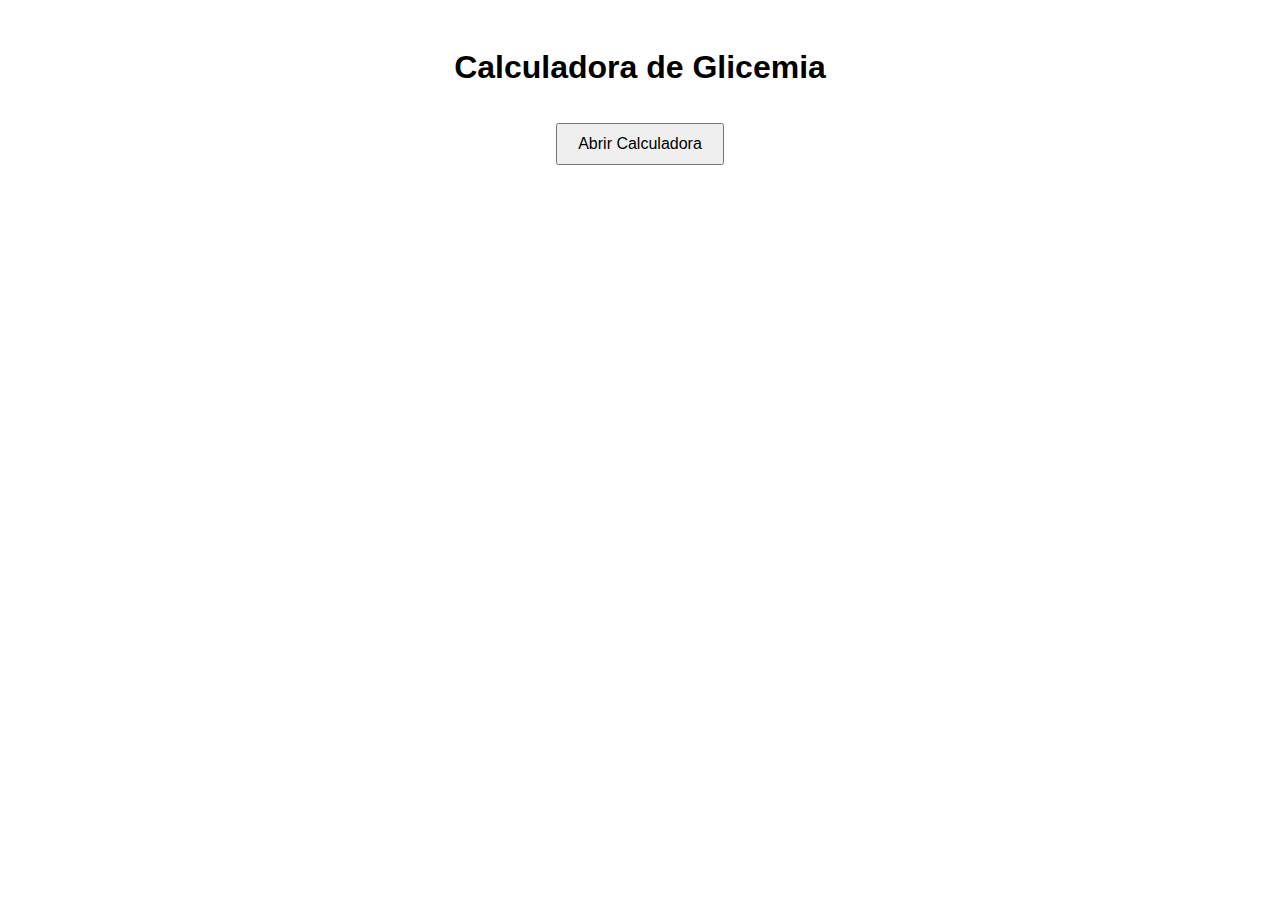
==== index.html @ 74caac7e "Add files via upload" ====
<!DOCTYPE html>
<html lang="en">

<head>
    <meta charset="UTF-8">
    <meta name="viewport" content="width=device-width, initial-scale=1.0">
    <title>Calculadora de Glicemia</title>
    <link rel="stylesheet" href="style.css">
    <script src="script.js"></script>
</head>

<body>
    <h1>Calculadora de Glicemia</h1>
    <button onclick="openCalculator()">Abrir Calculadora</button>

</body>

</html>
---- style.css ----
body {
    font-family: Arial, sans-serif;
    text-align: center;
    padding: 20px;
}

button {
    padding: 10px 20px;
    font-size: 16px;
    cursor: pointer;
}

form {
    margin-top: 20px;
}

label {
    display: block;
    margin-bottom: 5px;
}

input {
    width: 100%;
    padding: 8px;
    margin-bottom: 15px;
    box-sizing: border-box;
}

button, #resultado {
    margin-top: 15px;
}

#resultado {
    font-weight: bold;
    color: #333;
}
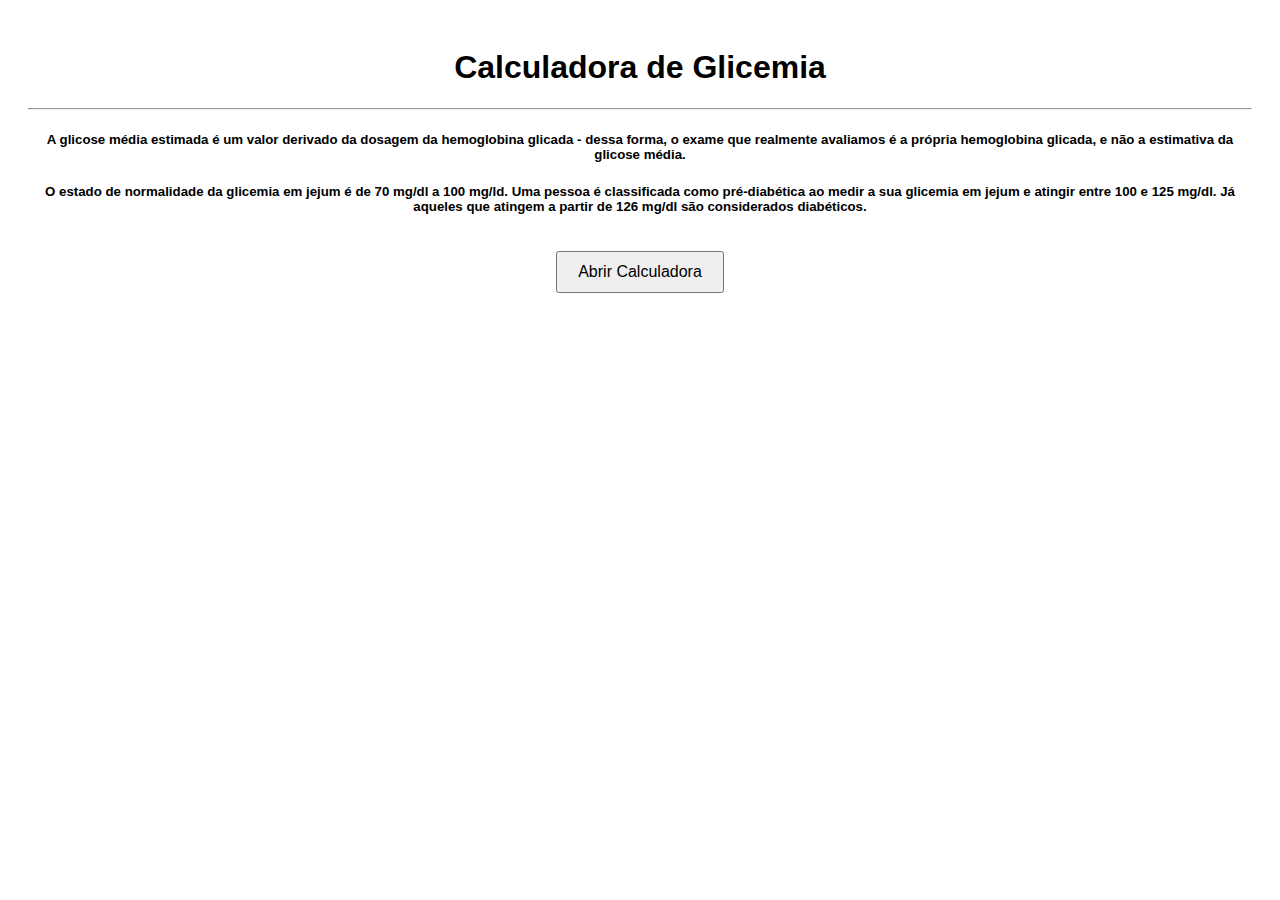
==== commit 22b25864: "Update index.html" ====
--- a/index.html
+++ b/index.html
@@ -11,8 +11,11 @@
 
 <body>
     <h1>Calculadora de Glicemia</h1>
+    <hr>
+    <h5> A glicose média estimada é um valor derivado da dosagem da hemoglobina glicada - dessa forma, o exame que realmente avaliamos é a própria hemoglobina glicada, e não a estimativa da glicose média.</h5>
+    <h5> O estado de normalidade da glicemia em jejum é de 70 mg/dl a 100 mg/ld. Uma pessoa é classificada como pré-diabética ao medir a sua glicemia em jejum e atingir entre 100 e 125 mg/dl. Já aqueles que atingem a partir de 126 mg/dl são considerados diabéticos.</h5>
     <button onclick="openCalculator()">Abrir Calculadora</button>
 
 </body>
 
-</html>+</html>
